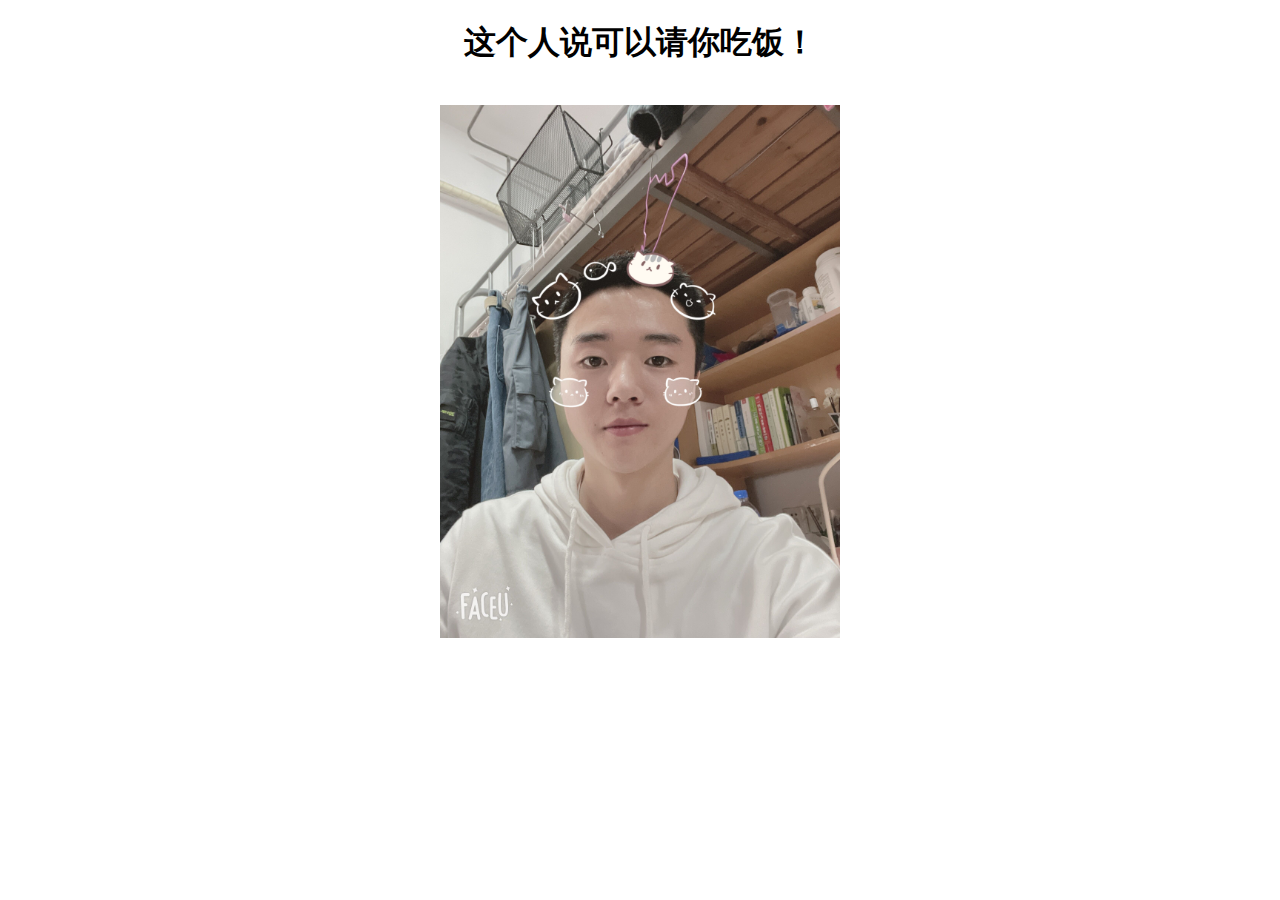
==== ROOT/index.html @ 7019f328 "s" ====
<!DOCTYPE html>
<html lang="en">
<head>
    <meta charset="UTF-8">
    <meta http-equiv="X-UA-Compatible" content="IE=edge">
    <meta name="viewport" content="width=device-width, initial-scale=1.0">
    <title>C-Intelligent</title>
</head>
<body>
    <center>
        <h1>这个人说可以请你吃饭！</h1>
        <br />
        <a href="src/shimei.html" target="_self">
            <img src="img/1.jpg" alt="你男朋友没了" 
            title="这是一个有趣的人" width="400" />
        </a>
        
        <!-- <h4>
        <a href="src/shimei.html" target="_self">师妹</a>
        </h4> -->
    </center>
    
    <br />
</body>
</html>
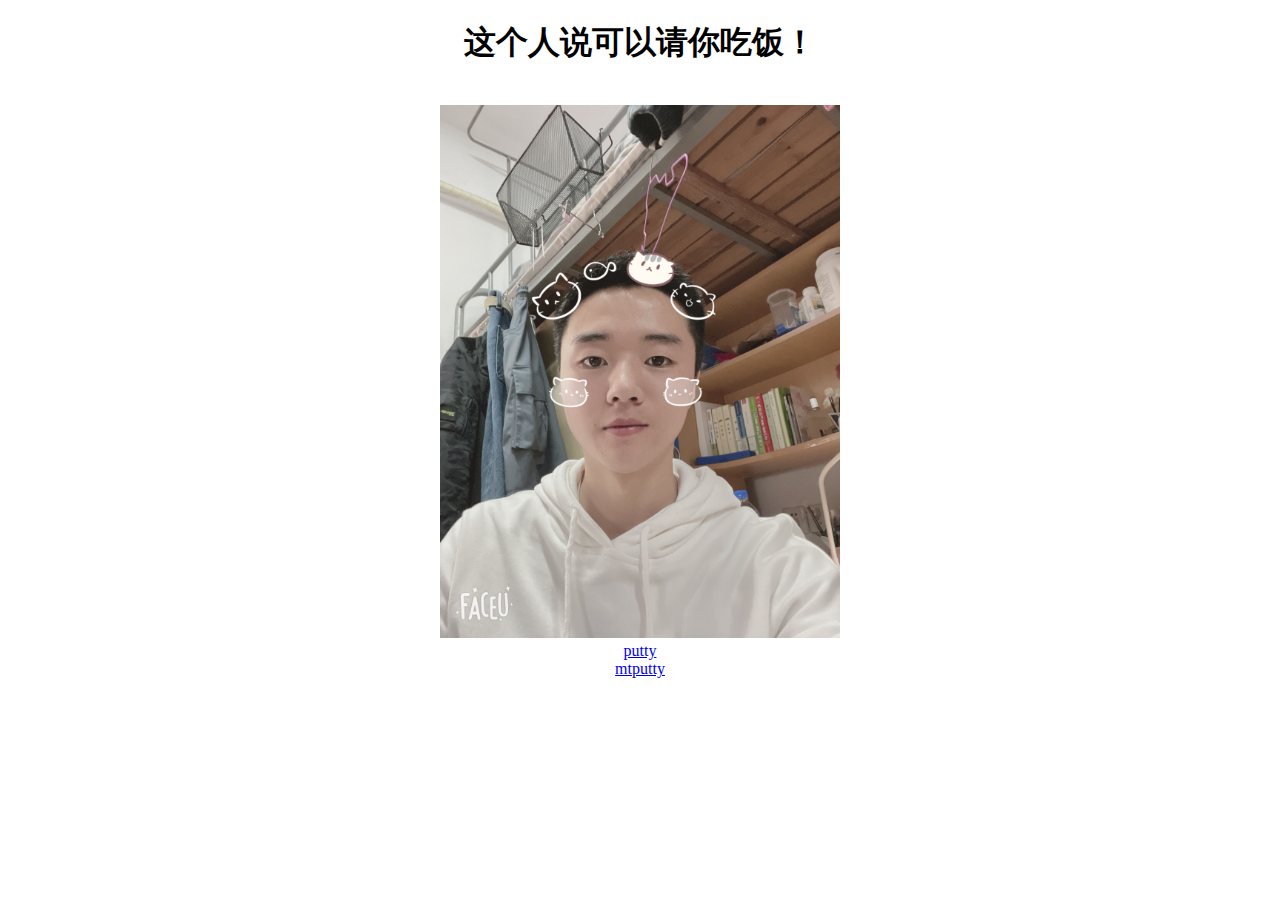
==== commit dd9a7298: "s" ====
--- a/ROOT/index.html
+++ b/ROOT/index.html
@@ -15,6 +15,10 @@
             title="这是一个有趣的人" width="400" />
         </a>
         
+        <br />
+        <a href="./bin/putty.exe">putty</a>
+        <br />
+        <a href="./bin/mtputty.exe">mtputty</a>
         <!-- <h4>
         <a href="src/shimei.html" target="_self">师妹</a>
         </h4> -->
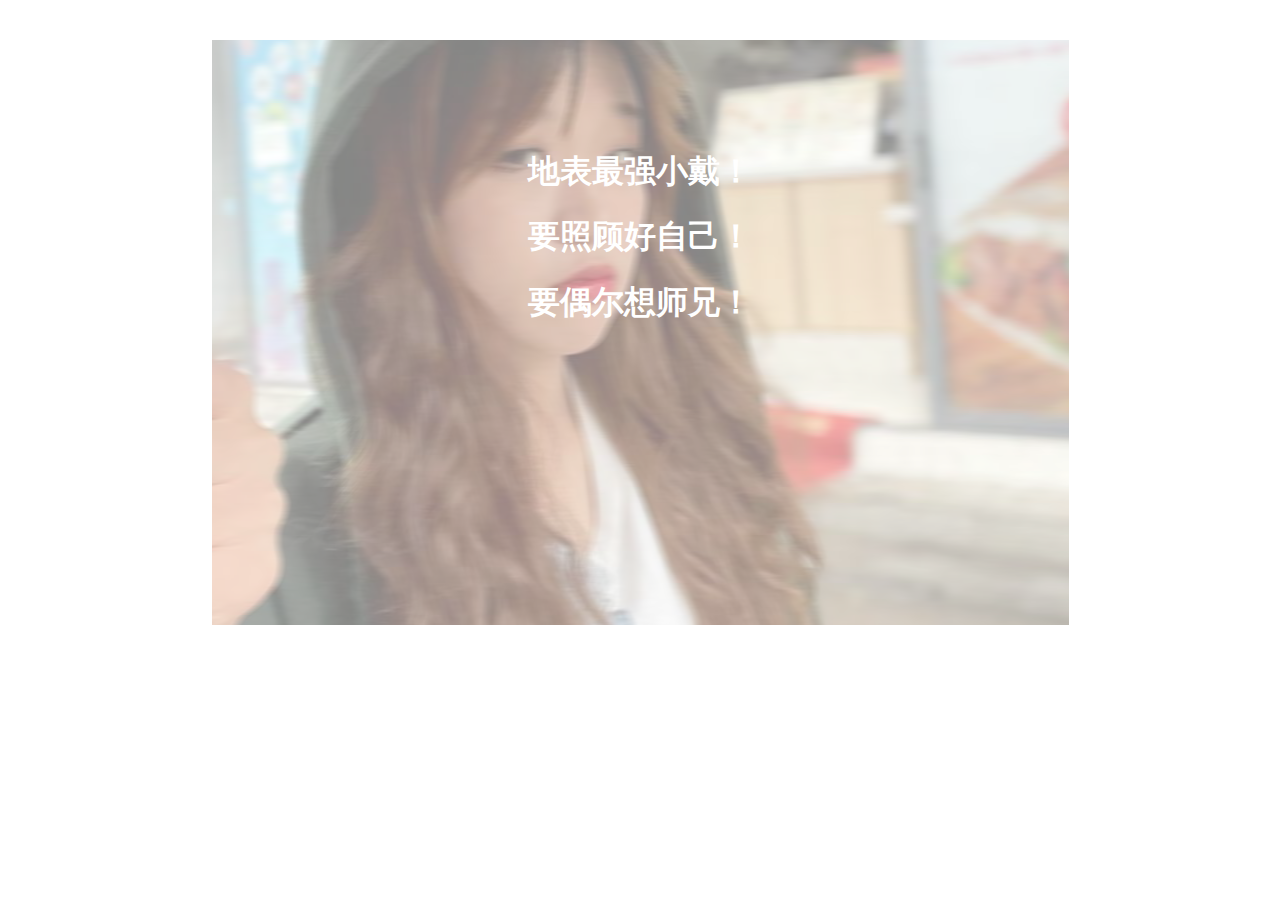
==== commit f0af09a5: "s" ====
--- a/ROOT/index.html
+++ b/ROOT/index.html
@@ -5,9 +5,33 @@
     <meta http-equiv="X-UA-Compatible" content="IE=edge">
     <meta name="viewport" content="width=device-width, initial-scale=1.0">
     <title>C-Intelligent</title>
+
+    <style>
+        body {
+            background-image: url(img/5.png);
+            background-repeat: no-repeat;
+            background-position: center 40px;
+            color: white;
+            background-attachment: fixed;
+        }
+        .c1 {
+            margin-top: 150px;
+        }
+    </style>
+
+    
 </head>
 <body>
     <center>
+        <div class="c1">
+            <h1>地表最强小戴！</h1>
+            <h1>要照顾好自己！</h1>
+            <h1>要偶尔想师兄！</h1>
+        </div>
+        
+        <!--
+
+        
         <h1>这个人说可以请你吃饭！</h1>
         <br />
         <a href="src/shimei.html" target="_self">
@@ -19,6 +43,8 @@
         <a href="./bin/putty.exe">putty</a>
         <br />
         <a href="./bin/mtputty.exe">mtputty</a>
+        -->
+
         <!-- <h4>
         <a href="src/shimei.html" target="_self">师妹</a>
         </h4> -->
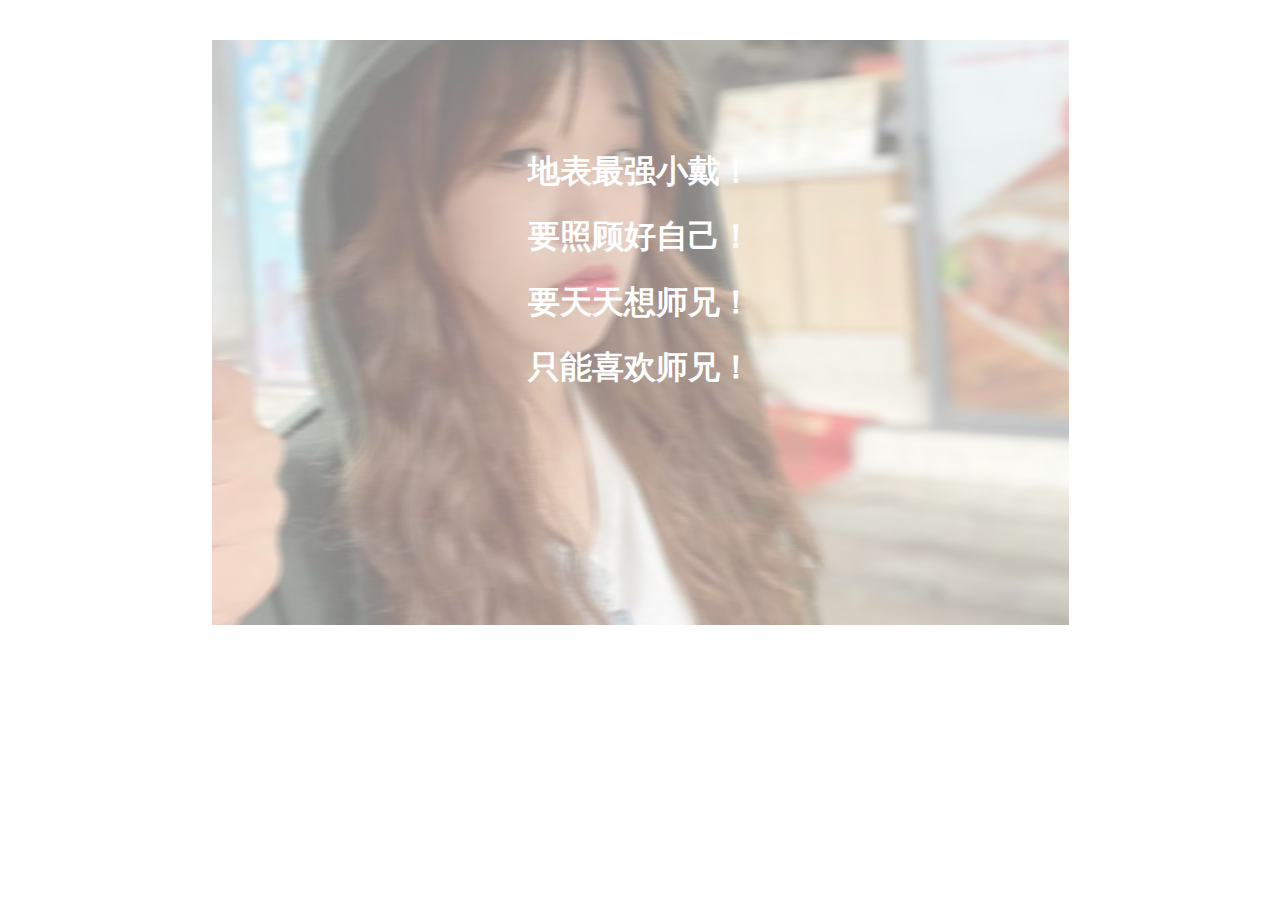
==== commit 4b2f76bf: "s" ====
--- a/ROOT/index.html
+++ b/ROOT/index.html
@@ -26,7 +26,8 @@
         <div class="c1">
             <h1>地表最强小戴！</h1>
             <h1>要照顾好自己！</h1>
-            <h1>要偶尔想师兄！</h1>
+            <h1>要天天想师兄！</h1>
+            <h1>只能喜欢师兄！</h1>
         </div>
         
         <!--
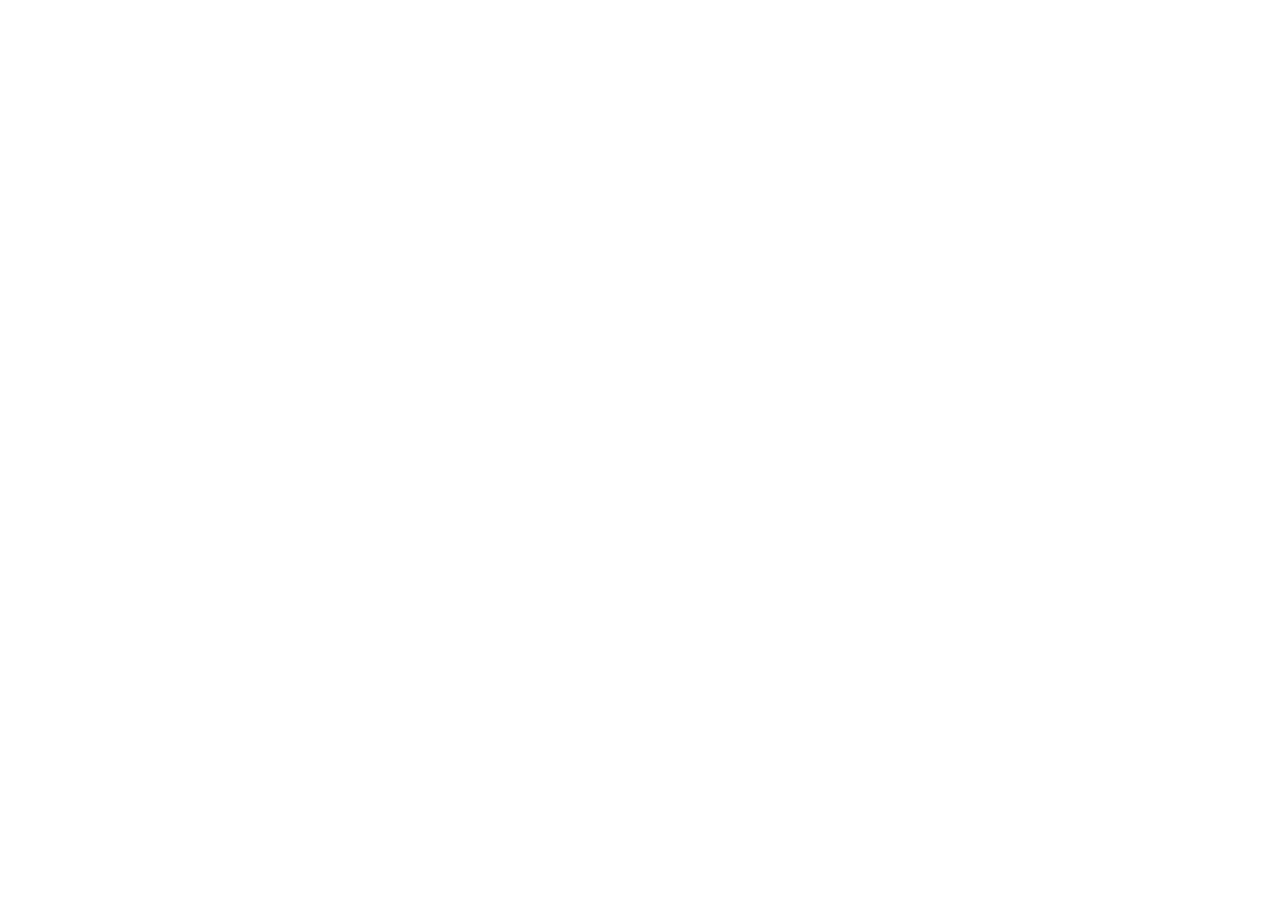
==== commit 8c3c85f4: "s" ====
--- a/ROOT/index.html
+++ b/ROOT/index.html
@@ -7,21 +7,54 @@
     <title>C-Intelligent</title>
 
     <style>
+        
         body {
+            /**
             background-image: url(img/5.png);
+            **/
             background-repeat: no-repeat;
             background-position: center 40px;
-            color: white;
+            
             background-attachment: fixed;
+            
+            
         }
+        
         .c1 {
             margin-top: 150px;
+            color: white;
+        }
+
+        .bkg {
+            /**
+            width: 500px;
+            height: 300px;
+            **/
+            width: auto;
+            height: auto;
+            background-size: 100% 100%;
         }
     </style>
 
+    <script>
+        var imgs = ["5.png","6.jpg", "7.jpg", "8.jpg"];
+        var s = 0;
+        function bkg(){
+            var by = document.getElementById("body"); //通过id获取元素
+            by.style.background = "url('img/"+imgs[s]+"') no-repeat center 40px fixed";
+            
+            s++;
+            if(s==imgs.length){s = 0;}
+        };
+        window.onload = function(){
+            setInterval("bkg()",3000); //每隔一秒执行一次前面方法
+        };
+    </script>
+
     
 </head>
-<body>
+<body id="body">
+    <div id="bkg" class="bkg"></div>
     <center>
         <div class="c1">
             <h1>地表最强小戴！</h1>
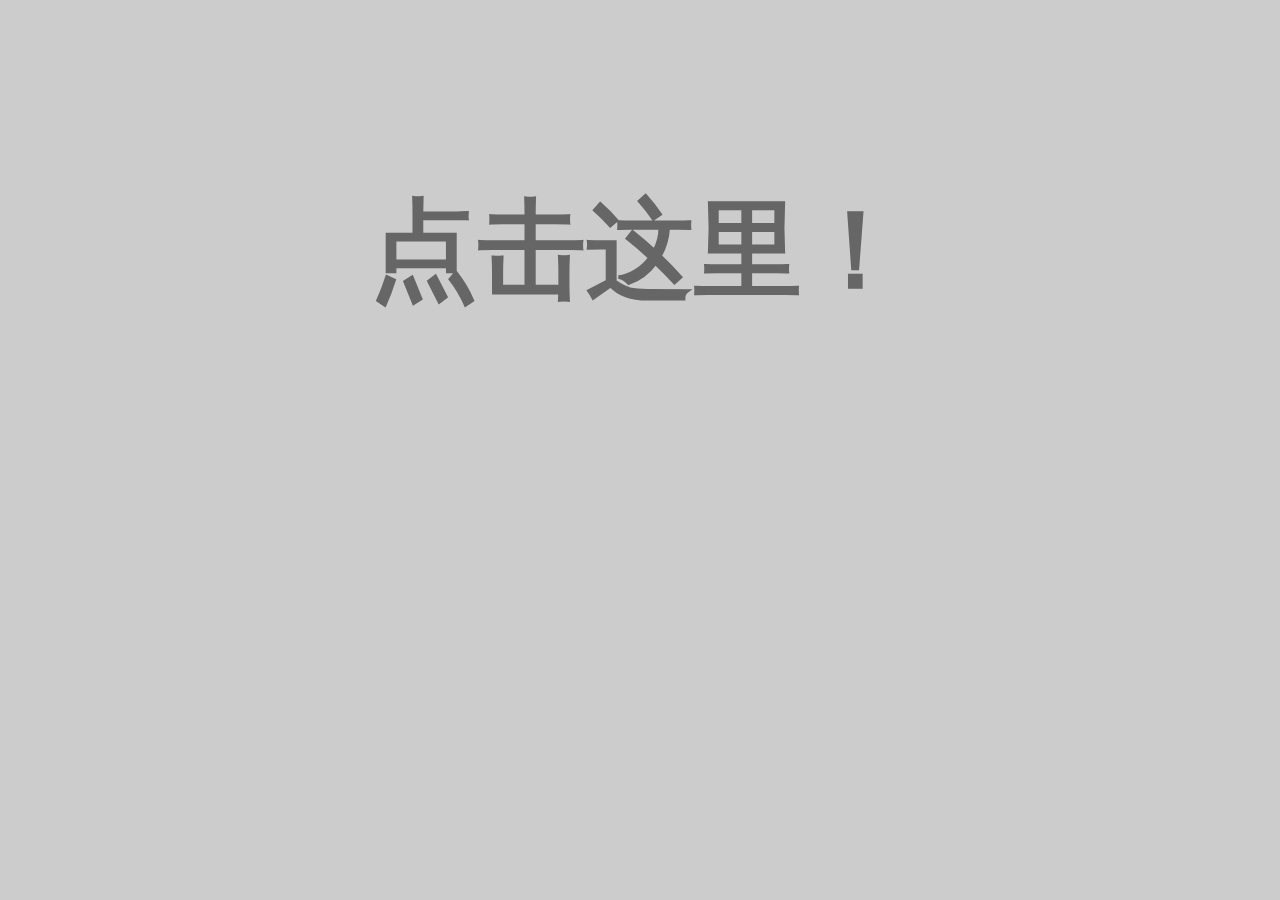
==== commit 9a581ff1: "s" ====
--- a/ROOT/index.html
+++ b/ROOT/index.html
@@ -4,86 +4,14 @@
     <meta charset="UTF-8">
     <meta http-equiv="X-UA-Compatible" content="IE=edge">
     <meta name="viewport" content="width=device-width, initial-scale=1.0">
-    <title>C-Intelligent</title>
-
-    <style>
-        
-        body {
-            /**
-            background-image: url(img/5.png);
-            **/
-            background-repeat: no-repeat;
-            background-position: center 40px;
-            
-            background-attachment: fixed;
-            
-            
-        }
-        
-        .c1 {
-            margin-top: 150px;
-            color: white;
-        }
-
-        .bkg {
-            /**
-            width: 500px;
-            height: 300px;
-            **/
-            width: auto;
-            height: auto;
-            background-size: 100% 100%;
-        }
-    </style>
-
-    <script>
-        var imgs = ["5.png","6.jpg", "7.jpg", "8.jpg"];
-        var s = 0;
-        function bkg(){
-            var by = document.getElementById("body"); //通过id获取元素
-            by.style.background = "url('img/"+imgs[s]+"') no-repeat center 40px fixed";
-            
-            s++;
-            if(s==imgs.length){s = 0;}
-        };
-        window.onload = function(){
-            setInterval("bkg()",3000); //每隔一秒执行一次前面方法
-        };
-    </script>
-
-    
+    <title>Cao-Intelligent</title>
+    <!-- <link rel="shortcut icon" href="favicon.ico"> -->
+    <link rel="stylesheet" href="css/base.css">
+    <link rel="stylesheet" href="css/index.css">
 </head>
-<body id="body">
-    <div id="bkg" class="bkg"></div>
-    <center>
-        <div class="c1">
-            <h1>地表最强小戴！</h1>
-            <h1>要照顾好自己！</h1>
-            <h1>要天天想师兄！</h1>
-            <h1>只能喜欢师兄！</h1>
-        </div>
-        
-        <!--
-
-        
-        <h1>这个人说可以请你吃饭！</h1>
-        <br />
-        <a href="src/shimei.html" target="_self">
-            <img src="img/1.jpg" alt="你男朋友没了" 
-            title="这是一个有趣的人" width="400" />
-        </a>
-        
-        <br />
-        <a href="./bin/putty.exe">putty</a>
-        <br />
-        <a href="./bin/mtputty.exe">mtputty</a>
-        -->
-
-        <!-- <h4>
-        <a href="src/shimei.html" target="_self">师妹</a>
-        </h4> -->
-    </center>
-    
-    <br />
+<body>
+    <div class="main_box w">
+        <a href="src/love.html" class="click_here"><h4>点击这里！</h4></a>
+    </div>
 </body>
 </html>--- a/ROOT/css/base.css
+++ b/ROOT/css/base.css
@@ -0,0 +1,73 @@
+/* css初始化标签 */
+
+/* 把我们所有标签的内外边距清零 */
+* {
+    margin: 0;
+    padding: 0;
+    /* css3盒子模型 */
+    box-sizing: border-box;
+}
+/* em 和 i 斜体的文字不倾斜 */
+em,
+i {
+    font-style: normal
+}
+/* 去掉li 的小圆点 */
+li {
+    list-style: none
+}
+
+img {
+    /* border 0 照顾低版本浏览器 如果 图片外面包含了链接会有边框的问题 */
+    border: 0;
+    /* 取消图片底侧有空白缝隙的问题 */
+    vertical-align: middle
+}
+
+button {
+    /* 当我们鼠标经过button 按钮的时候，鼠标变成小手 */
+    cursor: pointer
+}
+
+a {
+    color: #666;
+    text-decoration: none
+}
+
+a:hover {
+    color: #c81623
+}
+
+button,
+input {
+    /* "\5B8B\4F53" 就是宋体的意思 这样浏览器兼容性比较好 */
+    font-family: Microsoft YaHei, Heiti SC, tahoma, arial, Hiragino Sans GB, "\5B8B\4F53", sans-serif;
+    /* 默认有灰色边框我们需要手动去掉 */
+    border: 0; 
+    outline: none;
+}
+
+body {
+    /* CSS3 抗锯齿形 让文字显示的更加清晰 */
+    -webkit-font-smoothing: antialiased;
+    background-color: #fff;
+    font: 12px/1.5 Microsoft YaHei, Heiti SC, tahoma, arial, Hiragino Sans GB, "\5B8B\4F53", sans-serif;
+    color: #666
+}
+
+.hide,
+.none {
+    display: none
+}
+/* 清除浮动 */
+.clearfix:after {
+    visibility: hidden;
+    clear: both;
+    display: block;
+    content: ".";
+    height: 0
+}
+
+.clearfix {
+    *zoom: 1
+}--- a/ROOT/css/index.css
+++ b/ROOT/css/index.css
@@ -0,0 +1,52 @@
+@font-face {
+    font-family: 'icomoon';
+    src:  url('../fonts/icomoon.eot?tomleg');
+    src:  url('../fonts/icomoon.eot?tomleg#iefix') format('embedded-opentype'),
+      url('../fonts/icomoon.ttf?tomleg') format('truetype'),
+      url('../fonts/icomoon.woff?tomleg') format('woff'),
+      url('../fonts/icomoon.svg?tomleg#icomoon') format('svg');
+    font-weight: normal;
+    font-style: normal;
+    font-display: block;
+}
+
+/* 版心 */
+.w {
+    width: 1200px;
+    margin: 0 auto;
+}
+
+.fl {
+    float: left;
+}
+
+.fr {
+    float: right;
+}
+
+body {
+    background-color: #ccc;
+}
+
+.main_box {
+    margin: 0 auto;
+    /* background-color: #fff; */
+}
+
+.main_box .click_here {
+    display: block;
+    height: 300px;
+    margin-top: 100px;
+    /* background-color: #fff; */
+}
+
+.main_box .click_here:hover {
+    color:antiquewhite;
+}
+
+.main_box .click_here h4 {
+    text-align: center;
+    line-height: 300px;
+    font-size: 108px;
+
+}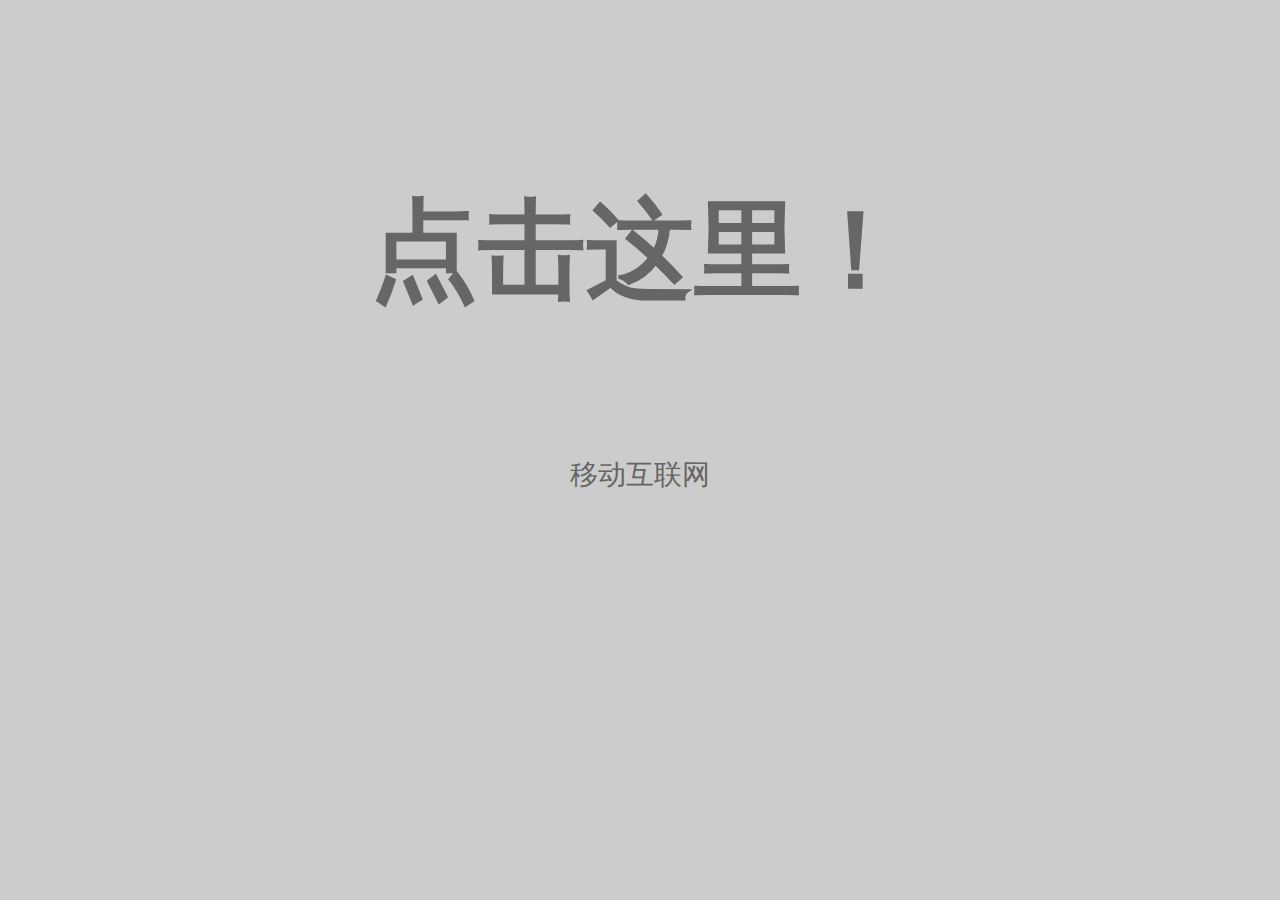
==== commit fb979404: "s" ====
--- a/ROOT/index.html
+++ b/ROOT/index.html
@@ -5,13 +5,14 @@
     <meta http-equiv="X-UA-Compatible" content="IE=edge">
     <meta name="viewport" content="width=device-width, initial-scale=1.0">
     <title>Cao-Intelligent</title>
-    <!-- <link rel="shortcut icon" href="favicon.ico"> -->
+    <link rel="shortcut icon" href="favicon.ico">
     <link rel="stylesheet" href="css/base.css">
     <link rel="stylesheet" href="css/index.css">
 </head>
 <body>
     <div class="main_box w">
         <a href="src/love.html" class="click_here"><h4>点击这里！</h4></a>
+        <a href="MobileNet/node.html" class="mobile_net">移动互联网</a>
     </div>
 </body>
 </html>--- a/ROOT/css/index.css
+++ b/ROOT/css/index.css
@@ -49,4 +49,13 @@
     line-height: 300px;
     font-size: 108px;
 
+}
+
+.mobile_net {
+    display: block;
+    height: 50px;
+    margin-top: 50px;
+    text-align: center;
+    line-height: 50px;
+    font-size: 28px;
 }